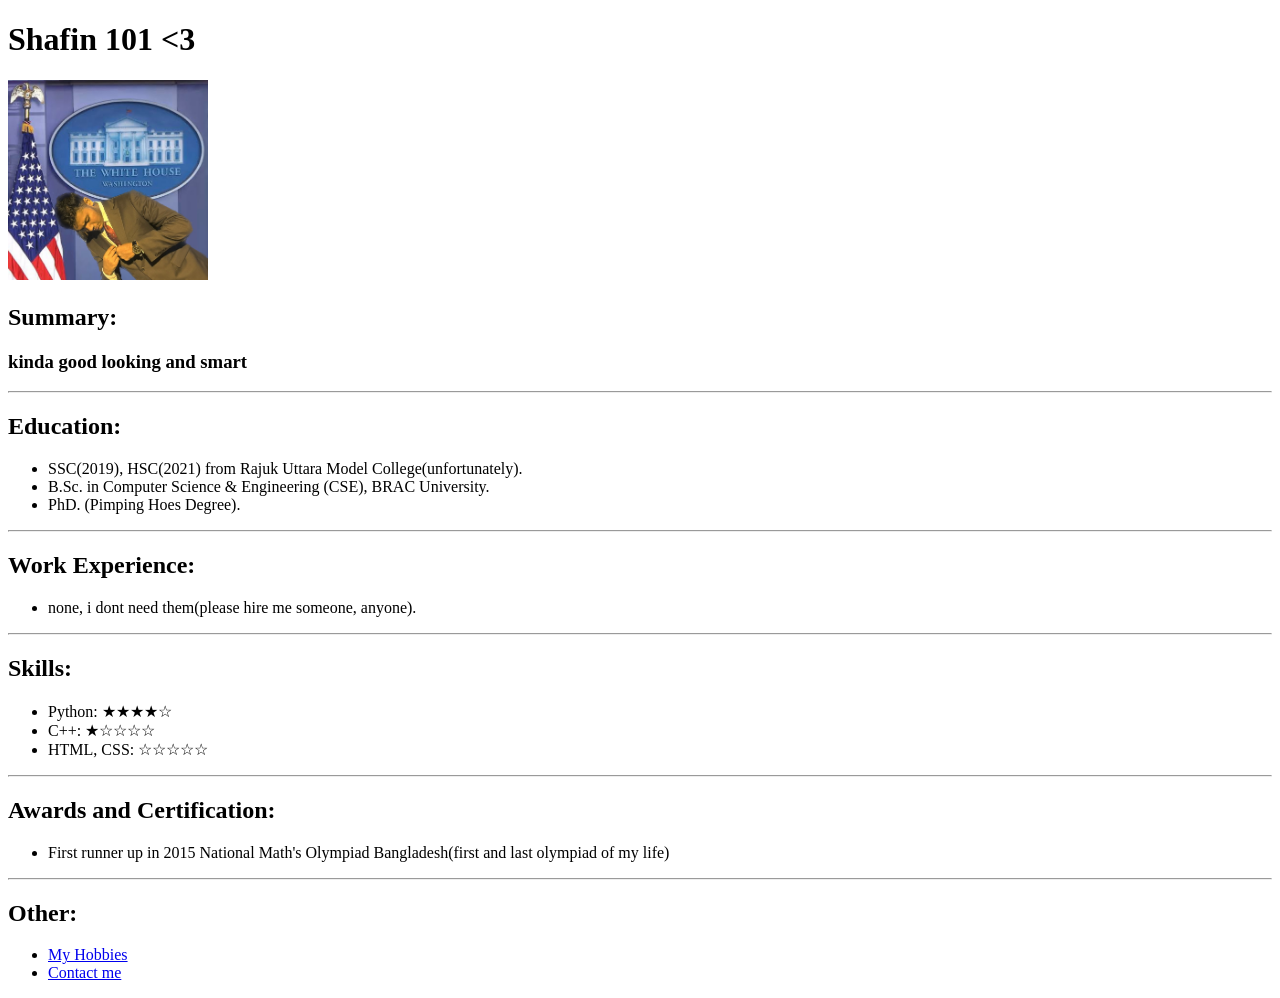
==== index.html @ bd7635b0 "Add files via upload" ====
<!DOCTYPE html>
<html lang="en">
<head>
    <meta charset="UTF-8">
    <meta name="viewport" content="width=device-width, initial-scale=1.0">
    <title>Shafin's Portfolio</title>
</head>
<body>
    <h1>Shafin 101 <3</h1>
    <img src="./assets/white_house_dp.jpg" height="200">
    <h2>Summary:</h2>
    <h3>kinda good looking and smart</h3>
    <hr>
    <h2>Education:</h2>
        <ul>
            <li>SSC(2019), HSC(2021) from Rajuk Uttara Model College(unfortunately).</li>
            <li>B.Sc. in Computer Science & Engineering (CSE), BRAC University.</li>
            <li>PhD. (Pimping Hoes Degree).</li>
        </ul>
    <hr>
    <h2>Work Experience:</h2>
        <ul>
            <li>none, i dont need them(please hire me someone, anyone).</li>
        </ul>
    <hr>
    <h2>Skills:</h2>
        <ul>
            <li>Python: ★★★★☆</li>
            <li>C++: ★☆☆☆☆</li>
            <li>HTML, CSS: ☆☆☆☆☆</li>
        </ul>
    <hr>
    <h2>Awards and Certification:</h2>
        <ul>
            <li>First runner up in 2015 National Math's Olympiad Bangladesh(first and last olympiad of my life)</li>
        </ul>
    <hr>
    <h2>Other:</h2>
        <ul>
            <li><a href="./Public/hobbies.html">My Hobbies</a></li>
            <li><a href="./Public/contact.html">Contact me</a></li>
        </ul>
</body>
</html>
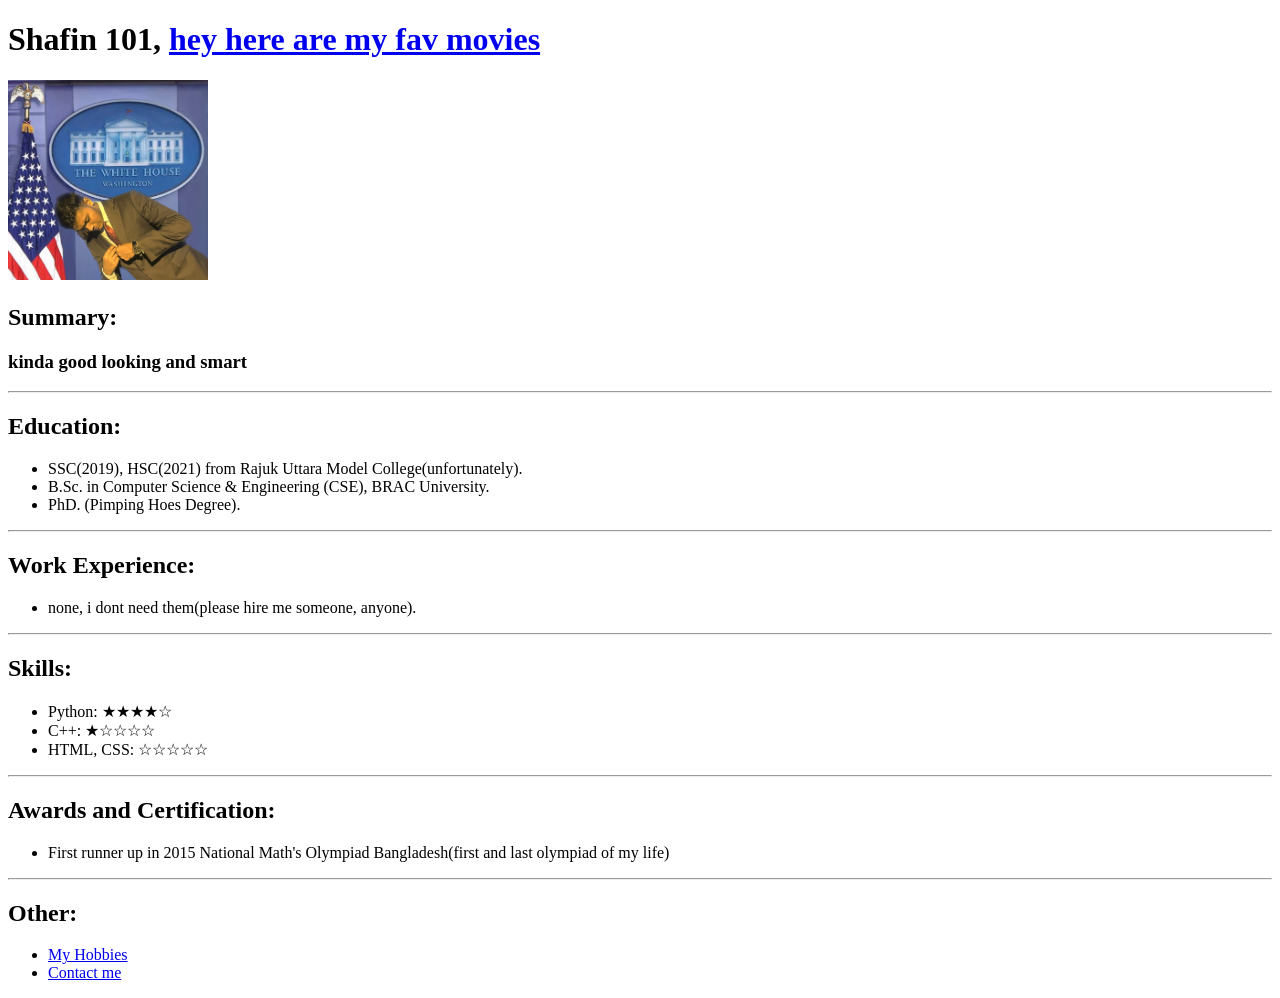
==== commit 6bcb59c7: "Update index.html" ====
--- a/index.html
+++ b/index.html
@@ -4,9 +4,12 @@
     <meta charset="UTF-8">
     <meta name="viewport" content="width=device-width, initial-scale=1.0">
     <title>Shafin's Portfolio</title>
+    <link rel="preconnect" href="https://fonts.googleapis.com">
+    <link rel="preconnect" href="https://fonts.gstatic.com" crossorigin>
+    <link href="https://fonts.googleapis.com/css2?family=Anton&family=EB+Garamond:ital,wght@0,400..800;1,400..800&display=swap" rel="stylesheet">
 </head>
 <body>
-    <h1>Shafin 101 <3</h1>
+    <h1>Shafin 101, <a href="./mov.html">hey here are my fav movies</a></h1>      
     <img src="./assets/white_house_dp.jpg" height="200">
     <h2>Summary:</h2>
     <h3>kinda good looking and smart</h3>
@@ -41,4 +44,4 @@
             <li><a href="./Public/contact.html">Contact me</a></li>
         </ul>
 </body>
-</html>+</html>
